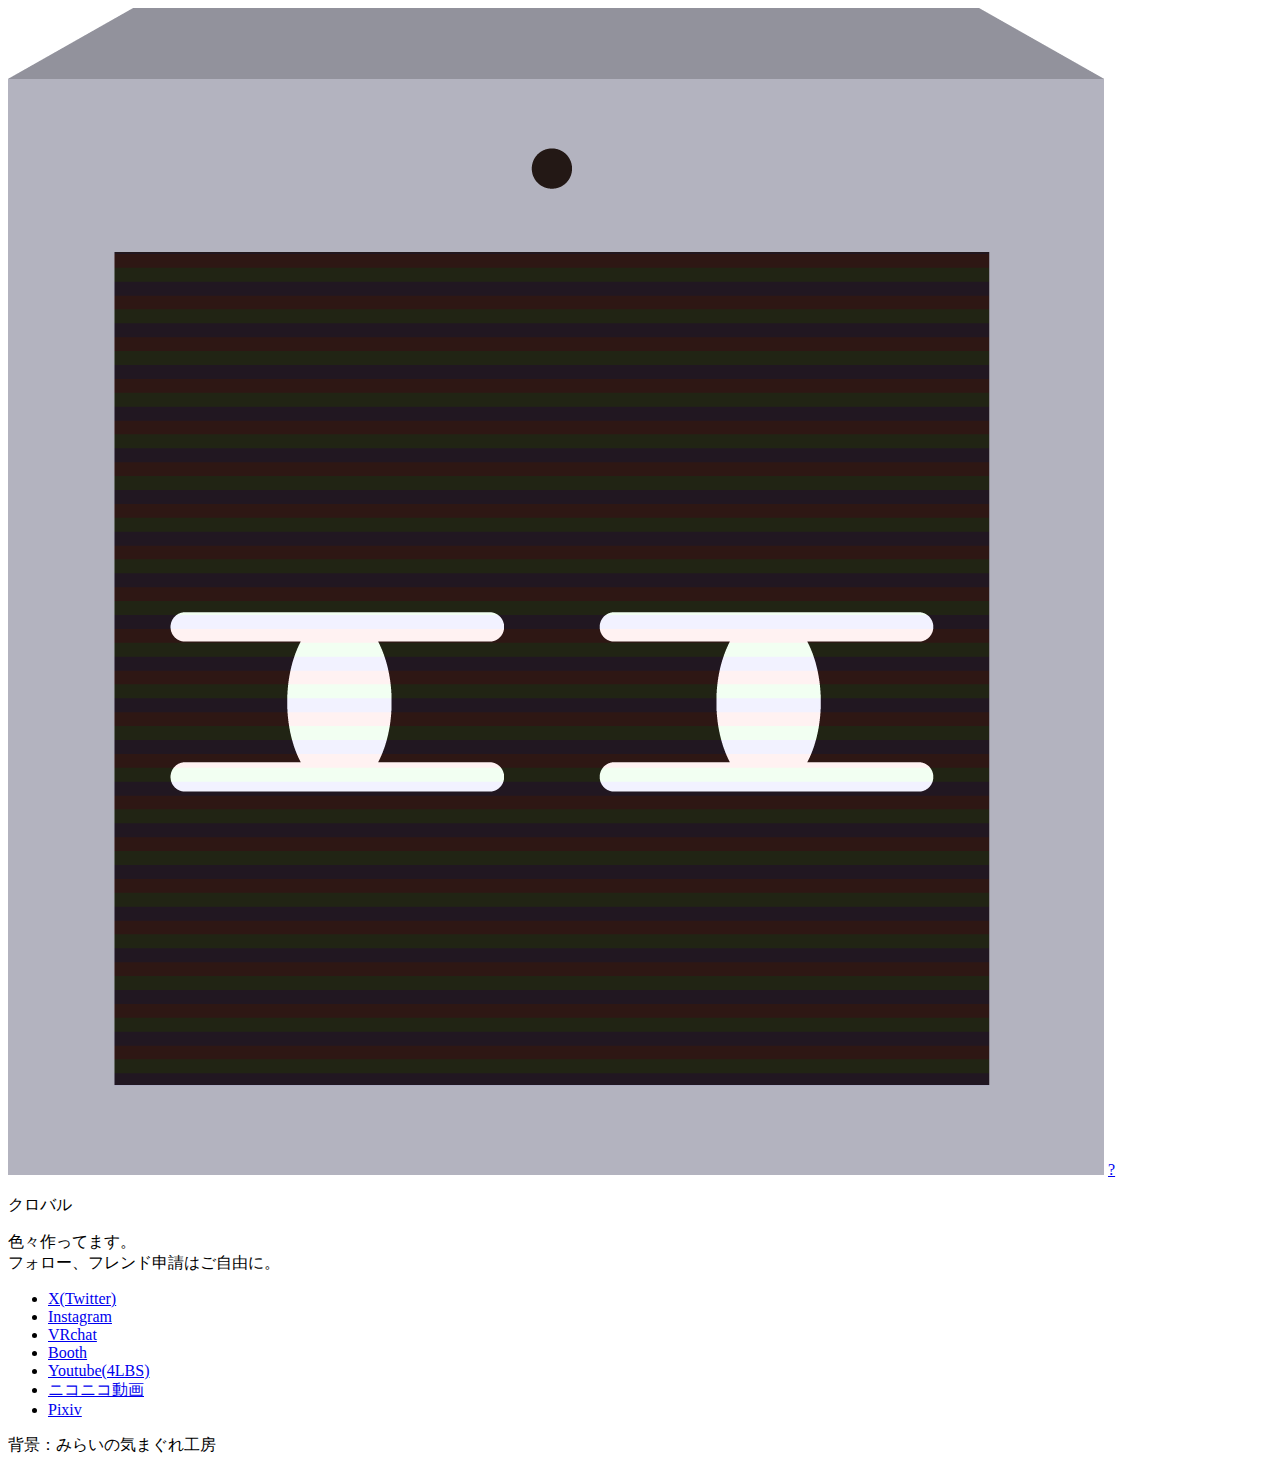
==== index.html @ 0ea2d304 "Add files via upload" ====
<!DOCTYPE html>
<html lang="ja">
  <head>
    <meta charset="UTF-8">
    <meta name="viewport" content="width=device-width,initial-scale=1">
    <link rel="preconnect" href="https://fonts.googleapis.com">
    <link rel="preconnect" href="https://fonts.gstatic.com" crossorigin>
    <link href="https://fonts.googleapis.com/css2?family=M+PLUS+Rounded+1c&display=swap" rel="stylesheet"> 
    <link href="https://fonts.googleapis.com/css2?family=Slackside+One&display=swap" rel="stylesheet">
    <link rel="stylesheet" href="css/reset.css">
    <link rel="stylesheet" href="css/style.css">
    <title>クロバルのアカウントリンク集</title>
  </head>
  <body>
    <div class="wrapper">
    <div id="floppy">
      <div id="floppy_up">
      <img src="Cloval.png" alt="クロバルの写真" onselectstart="return false;" onmousedown="return false;">
      <a href="https://x.com/i_lovetriangle" target="_blank">?</a>
      </div id="floppy_up">
      <p>クロバル</p>
    </div id="floppy">
    <p id="fadeIn">
      色々作ってます。<br>
      フォロー、フレンド申請はご自由に。
    </p id="fadeIn">
    <ul>
      <li><a href="https://x.com/kaoru413_m" target="_blank">X(Twitter)</a></li>
      <li><a href="https://www.instagram.com/kaoru413_m" target="_blank">Instagram</a></li>
      <li><a href="https://vrchat.com/home/user/usr_1cd0207a-1564-4493-95a2-f2a48d7a6336" target="_blank">VRchat</a></li>
      <li><a href="https://kaoru413.booth.pm" target="_blank">Booth</a></li>
      <li><a href="https://youtube.com/@4LBS" target="_blank">Youtube(4LBS)</a></li>
      <li><a href="https://www.nicovideo.jp/watch/user" target="_blank">ニコニコ動画</a></li>
      <li><a href="https://www.pixiv.net/users/26149187" target="_blank">Pixiv</a></li>
    </ul>
    </div>
  </body>
  <footer>
    背景：みらいの気まぐれ工房
  </footer>
</html>
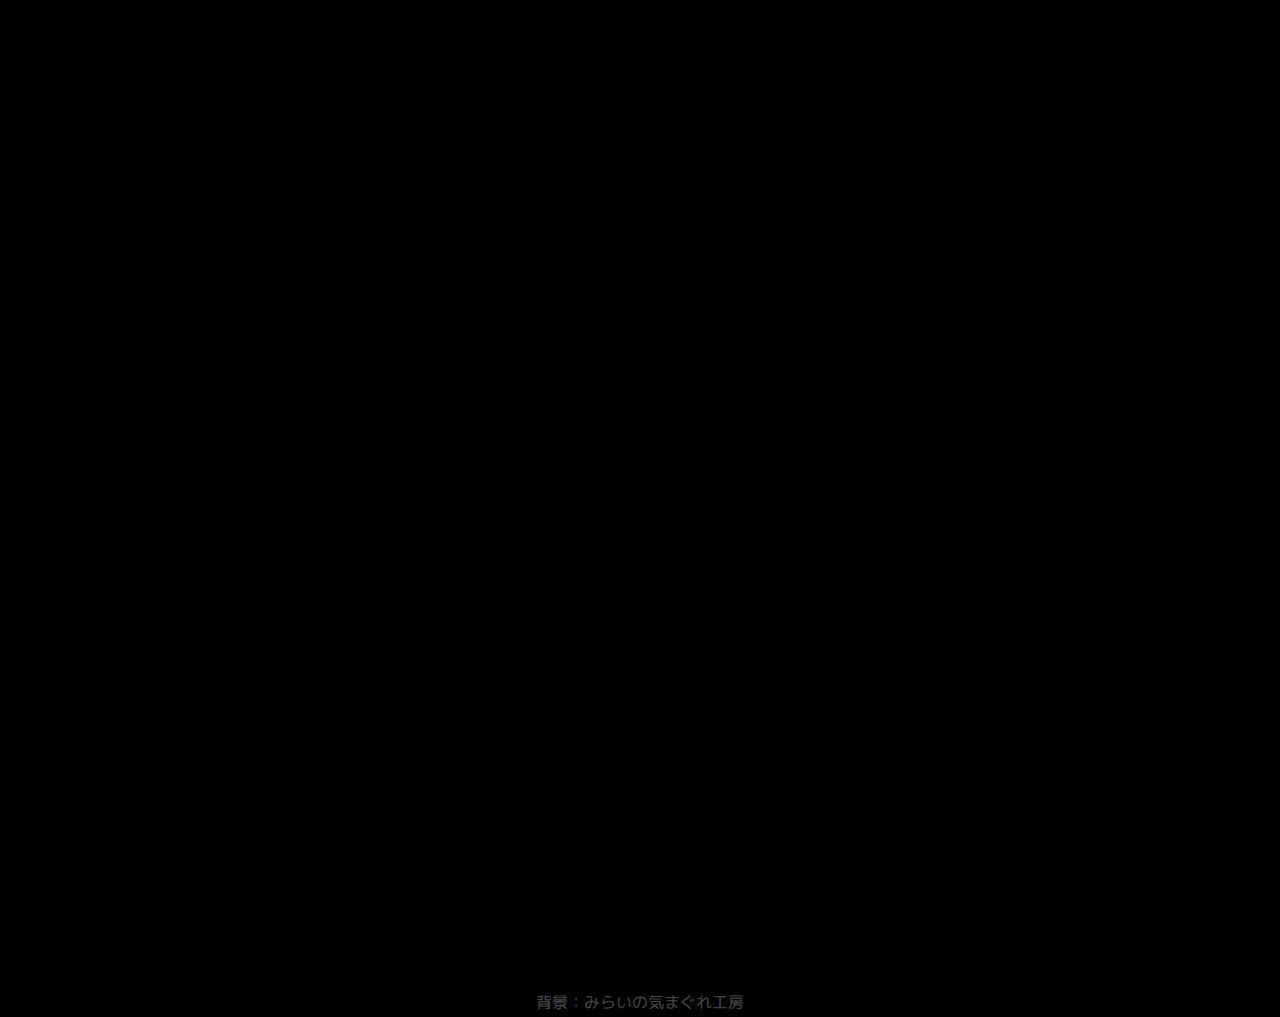
==== commit 6e5937f7: "Update index.html" ====
--- a/index.html
+++ b/index.html
@@ -30,7 +30,7 @@
       <li><a href="https://vrchat.com/home/user/usr_1cd0207a-1564-4493-95a2-f2a48d7a6336" target="_blank">VRchat</a></li>
       <li><a href="https://kaoru413.booth.pm" target="_blank">Booth</a></li>
       <li><a href="https://youtube.com/@4LBS" target="_blank">Youtube(4LBS)</a></li>
-      <li><a href="https://www.nicovideo.jp/watch/user" target="_blank">ニコニコ動画</a></li>
+      <li><a href="https://www.nicovideo.jp/user/50584625" target="_blank">ニコニコ動画</a></li>
       <li><a href="https://www.pixiv.net/users/26149187" target="_blank">Pixiv</a></li>
     </ul>
     </div>
@@ -38,4 +38,4 @@
   <footer>
     背景：みらいの気まぐれ工房
   </footer>
-</html>+</html>
--- a/css/style.css
+++ b/css/style.css
@@ -0,0 +1,143 @@
+@charset "UTF-8";
+
+body {
+  background: black url(../Space.gif) repeat center top/cover;
+  /*background-color:rgba(0,0,0,0.3);
+  background-blend-mode:darken;*/
+  font-family: "M PLUS Rounded 1c", sans-serif;
+  font-weight: 400;
+  font-style: normal;
+}
+#floppy{
+  font-size:25px;
+  font-weight: bold;
+  border:3px solid #3f806a;
+  border-radius:20px;
+  background-color: #7fffd4;
+  padding:0;
+  margin:20px auto;
+  box-shadow: 0px 3px #3f806a;
+  width:300px;
+  text-align:center;
+  animation-name:fadeDownAnime;
+  animation-duration:1s;
+  animation-fill-mode:forwards;
+  opacity:0;
+}
+@keyframes fadeDownAnime{
+  from {
+    opacity: 0;
+  transform: translateY(-100px);
+  }
+
+  to {
+    opacity: 1;
+  transform: translateY(0);
+  }
+}
+p,ul{
+  text-align:center;
+  margin-bottom:20px;
+  color:#ffffff;
+}
+#fadeIn{
+  animation-name:fadeIn;
+  animation-duration:1s;
+  animation-fill-mode:forwards;
+  opacity:0;
+}
+@keyframes fadeIn{
+  from {
+    opacity: 0;
+  }
+
+  to {
+    opacity: 1;
+  }
+}
+#floppy p{
+  font-family: "Slackside One", cursive;
+  border:3px solid #ffffff;
+  border-radius:10px;
+  margin:20px 20px 0px;
+  padding:20px 0 40px;
+  background-color:#ffffff;
+  color:#000000;
+  font-size: 80px;
+  }
+#floppy_up{
+  border:3px solid #ffffff;
+  background-color:#ffffff;
+  border-radius:0px 0px 10px 10px;
+  margin:0px 30px 0px 40px;
+  padding:0px 30px 10px 10px;
+}
+img{
+  width:40%;
+  margin:20px 20px 10px 0px;
+  text-align:center;
+  transform: rotate(-2deg);
+}
+#floppy_up a{
+  float:right;
+  color:#7fffd4;
+  border: 3px solid#7fffd4;
+  background-color: #7fffd4;
+  border-radius:5px;
+  margin: 10px 0px 0px 0px;
+  padding:30px 10px;
+}
+ul a{
+  border:3px solid #a4a4a4;
+  background-color: #ffffff;
+  display:block;
+  padding:20px 0;
+  border-radius:60px;
+  box-shadow: 0px 5px #a4a4a4;
+  color:#000000;
+  font-weight:bold;
+}
+ul a:active {
+  box-shadow: none;
+  position: relative;
+  top: 5px;
+}
+ul{
+  width:300px;
+  margin:0 auto;
+  animation-name:fadeUpAnime;
+  animation-duration:1s;
+  animation-fill-mode:forwards;
+  opacity:0;
+}
+@keyframes fadeUpAnime{
+  from {
+    opacity: 0;
+  transform: translateY(100px);
+  }
+
+  to {
+    opacity: 1;
+  transform: translateY(0);
+  }
+}
+li{
+  margin-bottom:20px;
+}
+.wrapper{
+  display: flex;
+  flex-direction: column;
+  min-height: 100vh;
+}
+footer{
+  margin-top: auto;
+  margin-bottom: 5px;
+  color:rgba(255, 255, 255, 0.3);
+  text-align: center
+}
+@media screen and (min-height:1000px){
+  body {
+    background: url(../Space.gif) repeat center top/300%;
+    background-color:rgba(0,0,0,0.3);
+  }
+}
